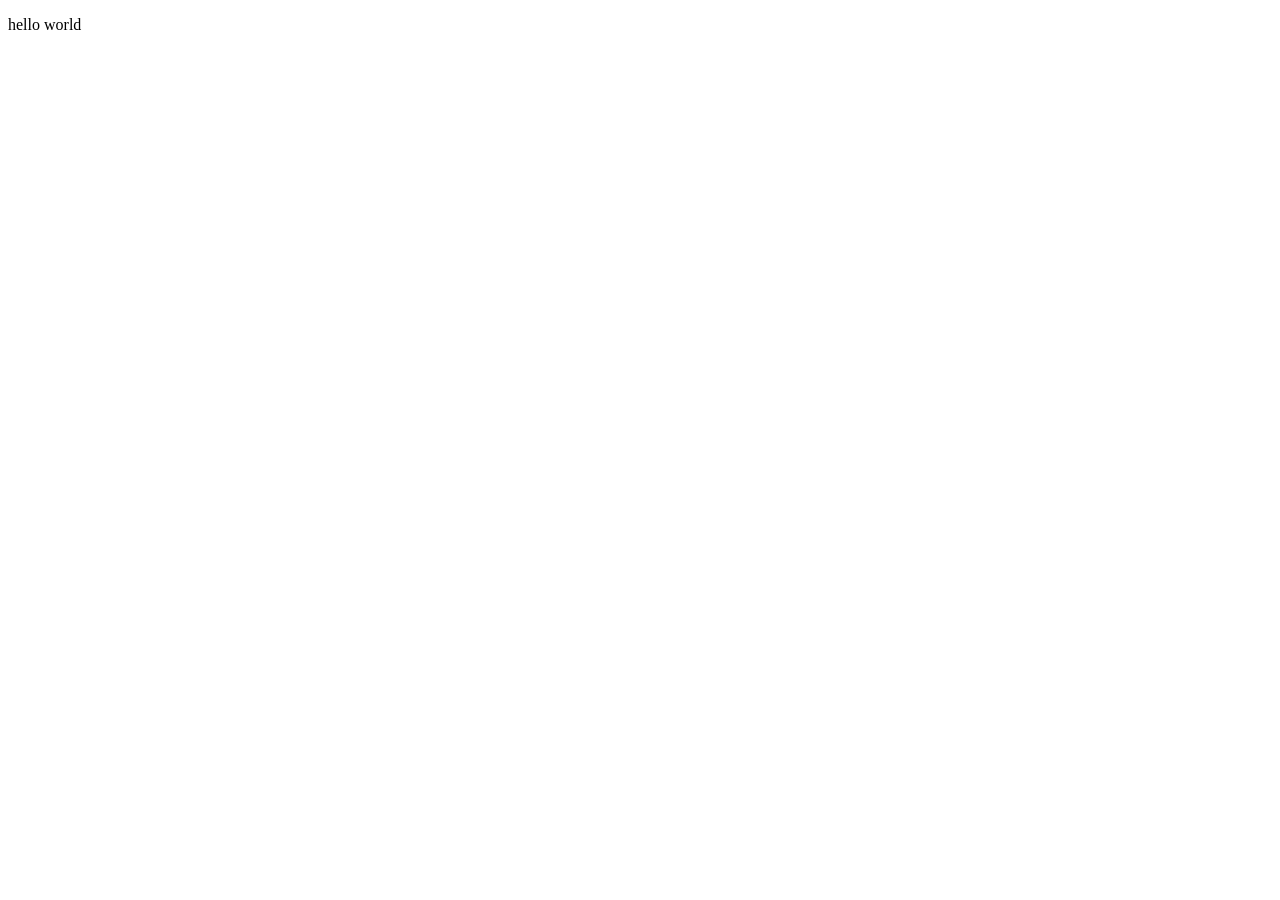
==== project.html @ feba986d "Added content to project.html" ====
<!DOCTYPE html>
<html lang="en">
<head>
    <meta charset="UTF-8">
    <meta name="viewport" content="width=device-width, initial-scale=1.0">
    <title>Document</title>
</head>
<body>
    <p>hello world</p>
</body>
</html>
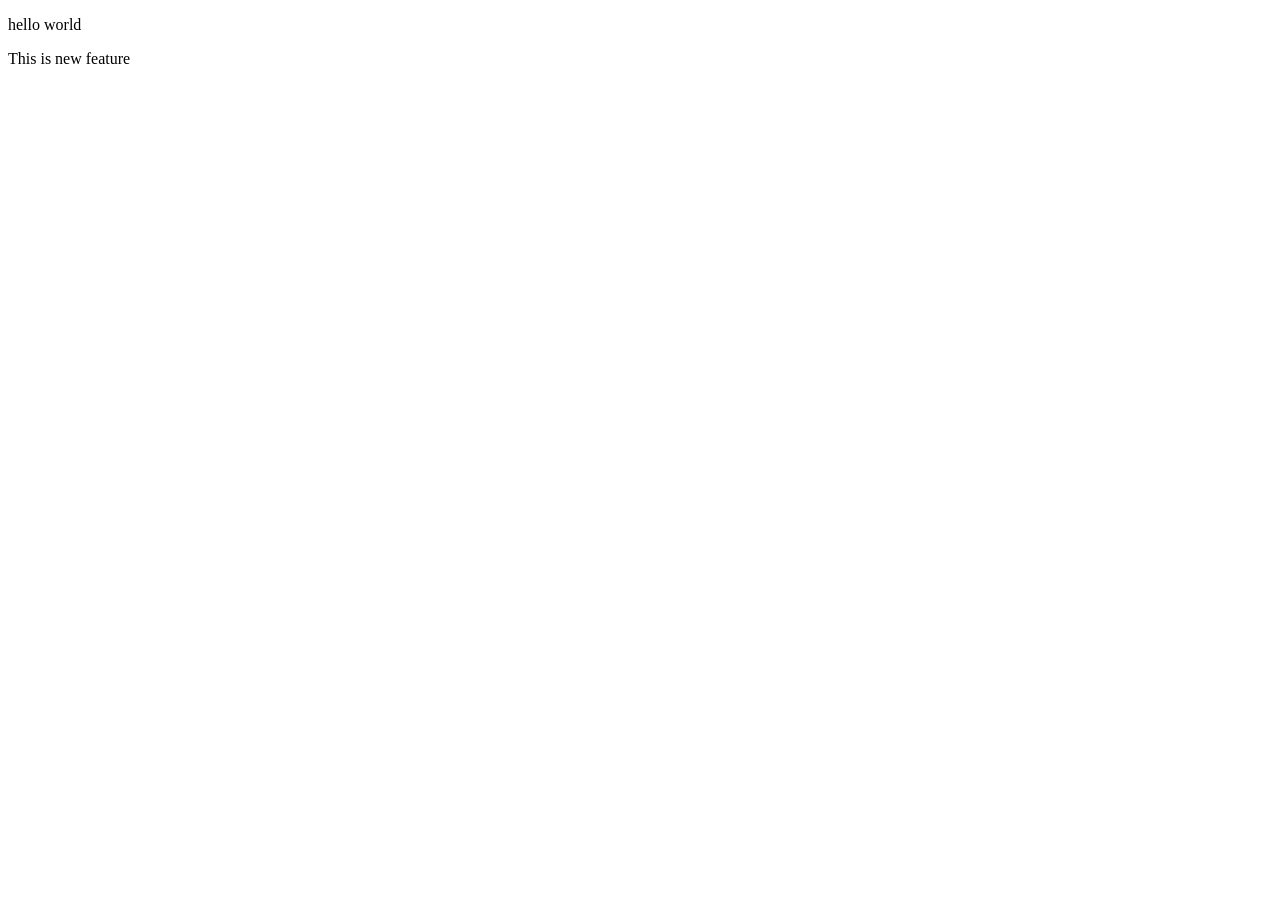
==== commit e17add31: "Add new feature" ====
--- a/project.html
+++ b/project.html
@@ -7,5 +7,6 @@
 </head>
 <body>
     <p>hello world</p>
+    <p>This is new feature</p>
 </body>
 </html>
